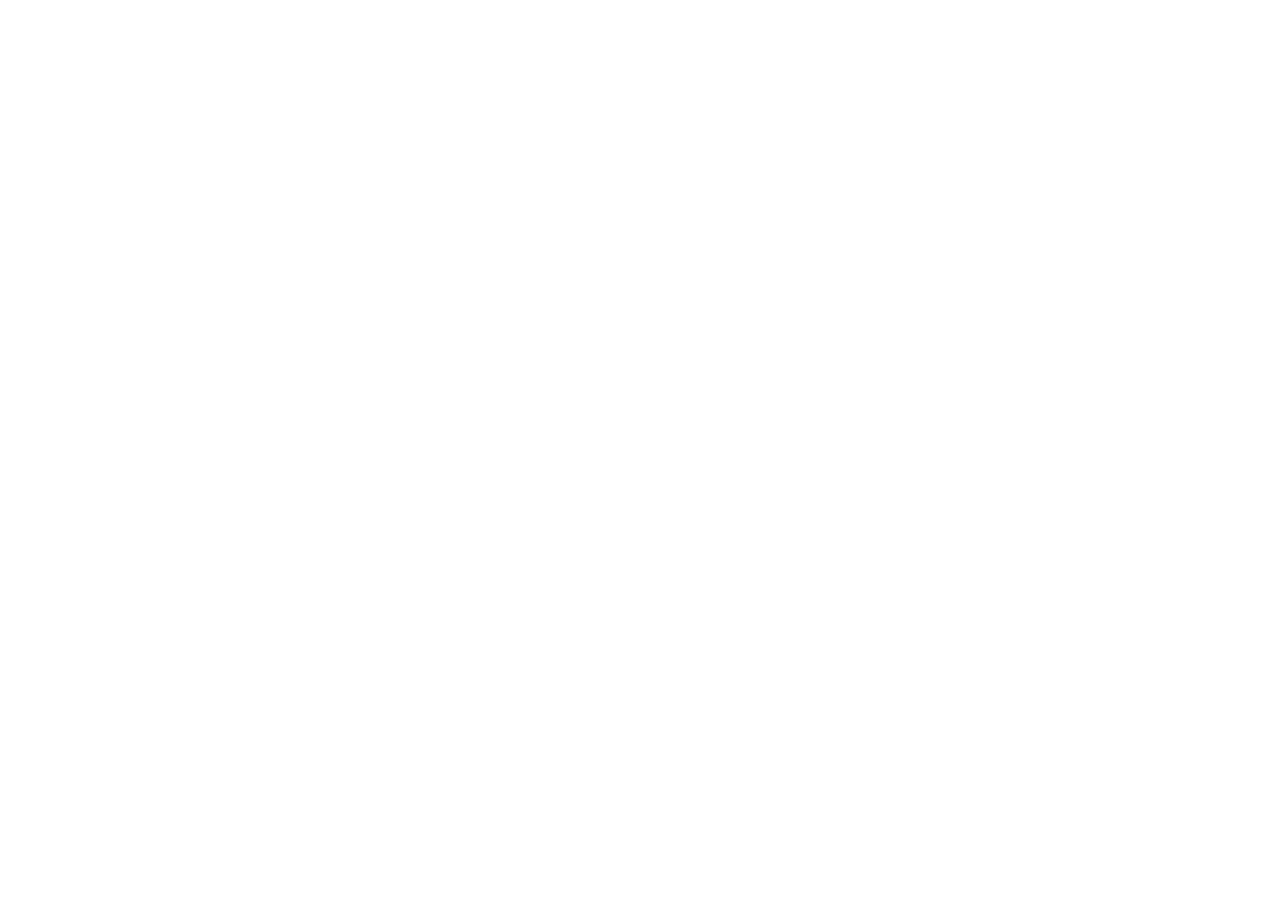
==== index.html @ 08f81242 "first player" ====
<!DOCTYPE html>
<html lang="en">
<head>
    <meta charset="UTF-8">
    <meta name="viewport" content="width=device-width, initial-scale=1.0">
    <title>Document</title>
</head>
<body>
    
</body>
</html>
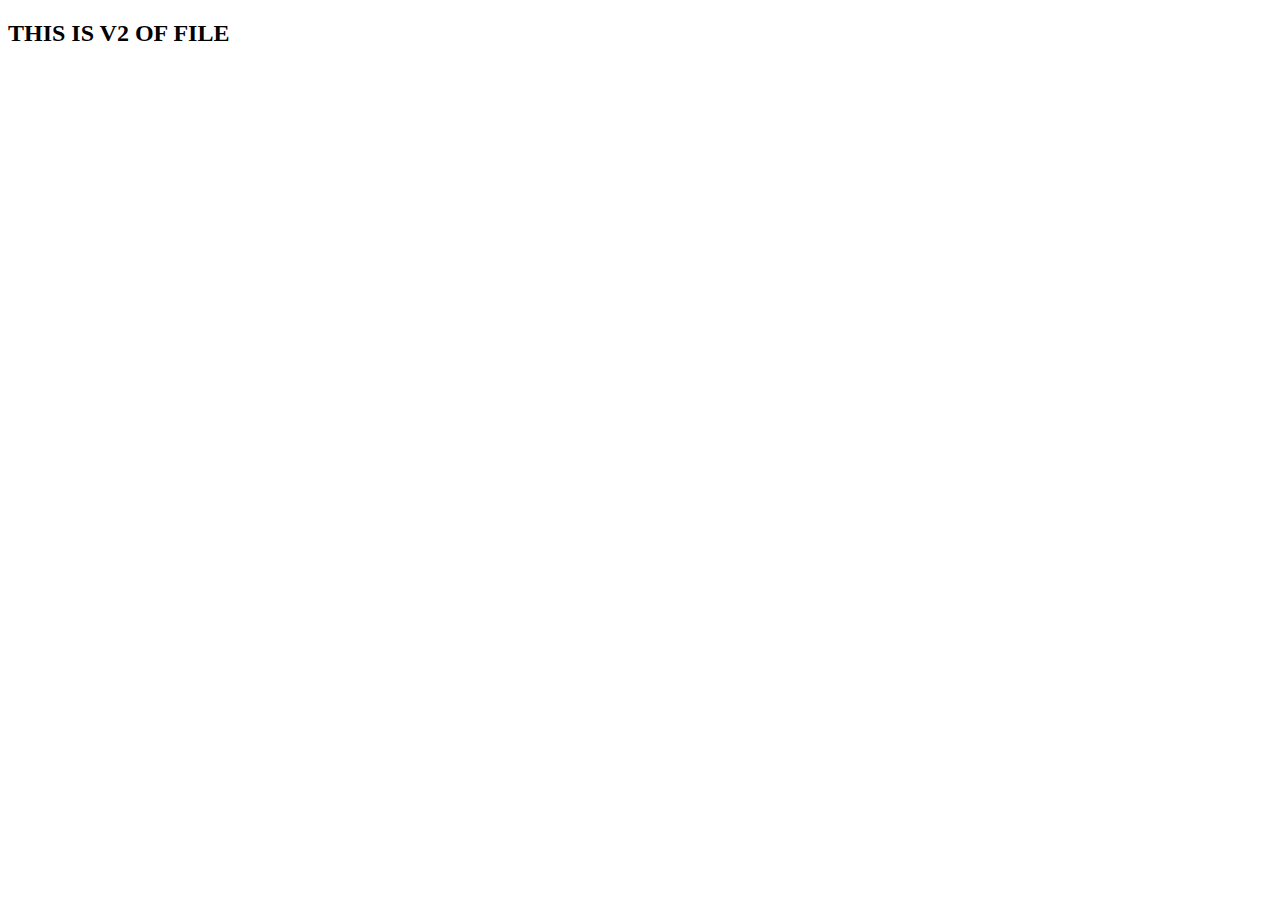
==== commit 3f052f48: "This is 2 change" ====
--- a/index.html
+++ b/index.html
@@ -6,6 +6,8 @@
     <title>Document</title>
 </head>
 <body>
+    <h2>THIS IS V2 OF FILE</h2>
+    
     
 </body>
 </html>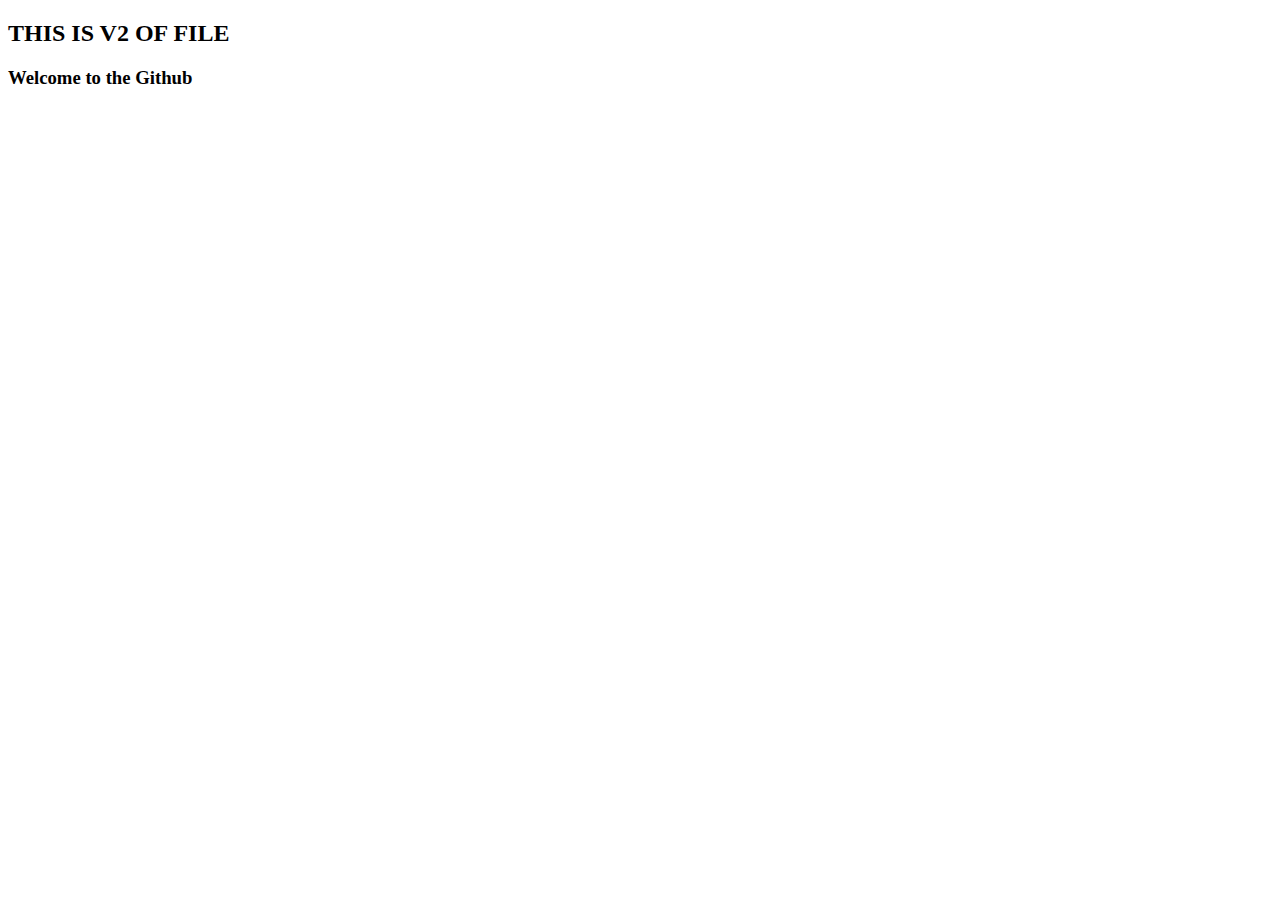
==== commit 713cd723: "This is Github change" ====
--- a/index.html
+++ b/index.html
@@ -7,6 +7,8 @@
 </head>
 <body>
     <h2>THIS IS V2 OF FILE</h2>
+
+    <h3>Welcome to the Github</h3>
     
     
 </body>
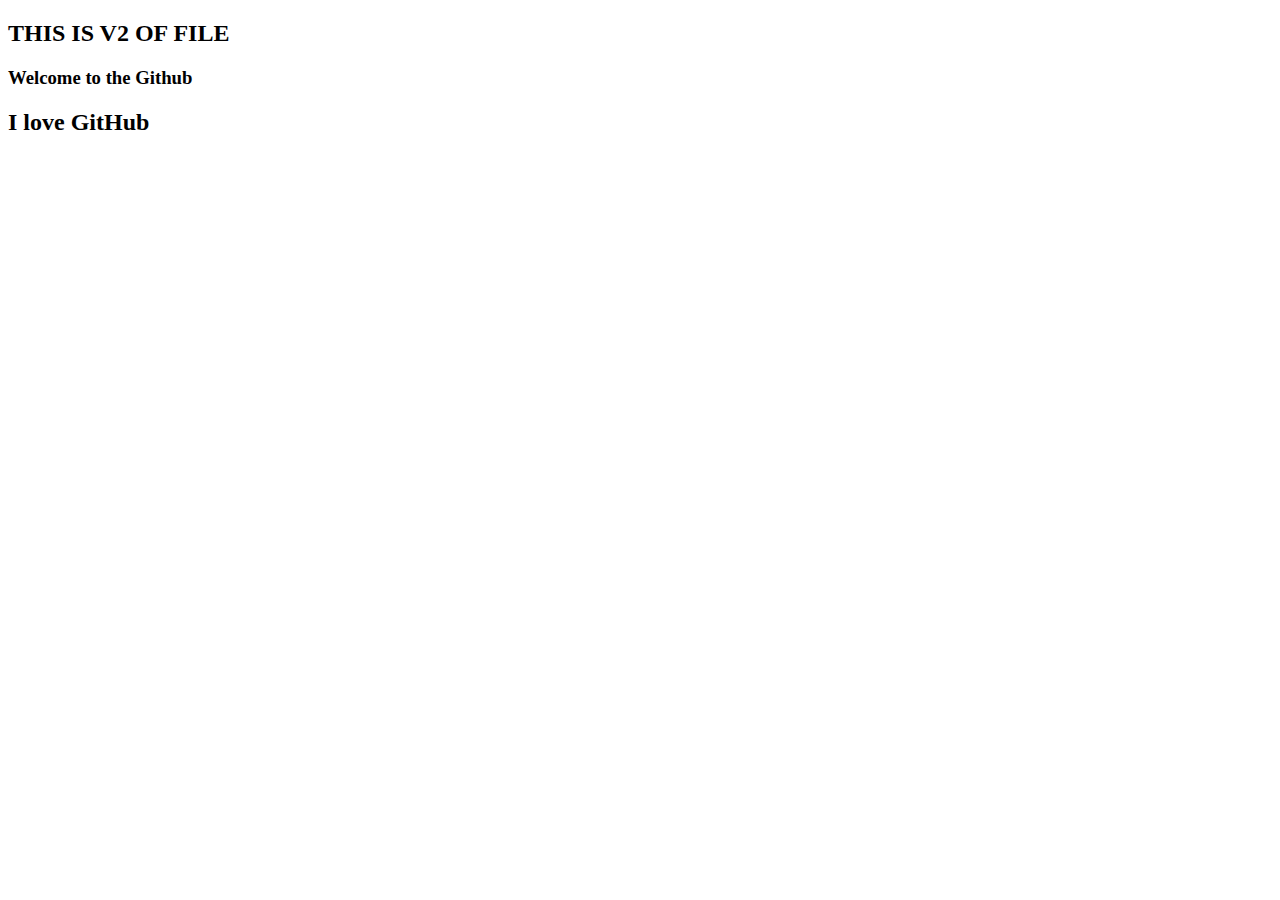
==== commit f519fc2d: "New V5" ====
--- a/index.html
+++ b/index.html
@@ -9,6 +9,9 @@
     <h2>THIS IS V2 OF FILE</h2>
 
     <h3>Welcome to the Github</h3>
+
+    <h2>I love GitHub</h2>
+    
     
     
 </body>
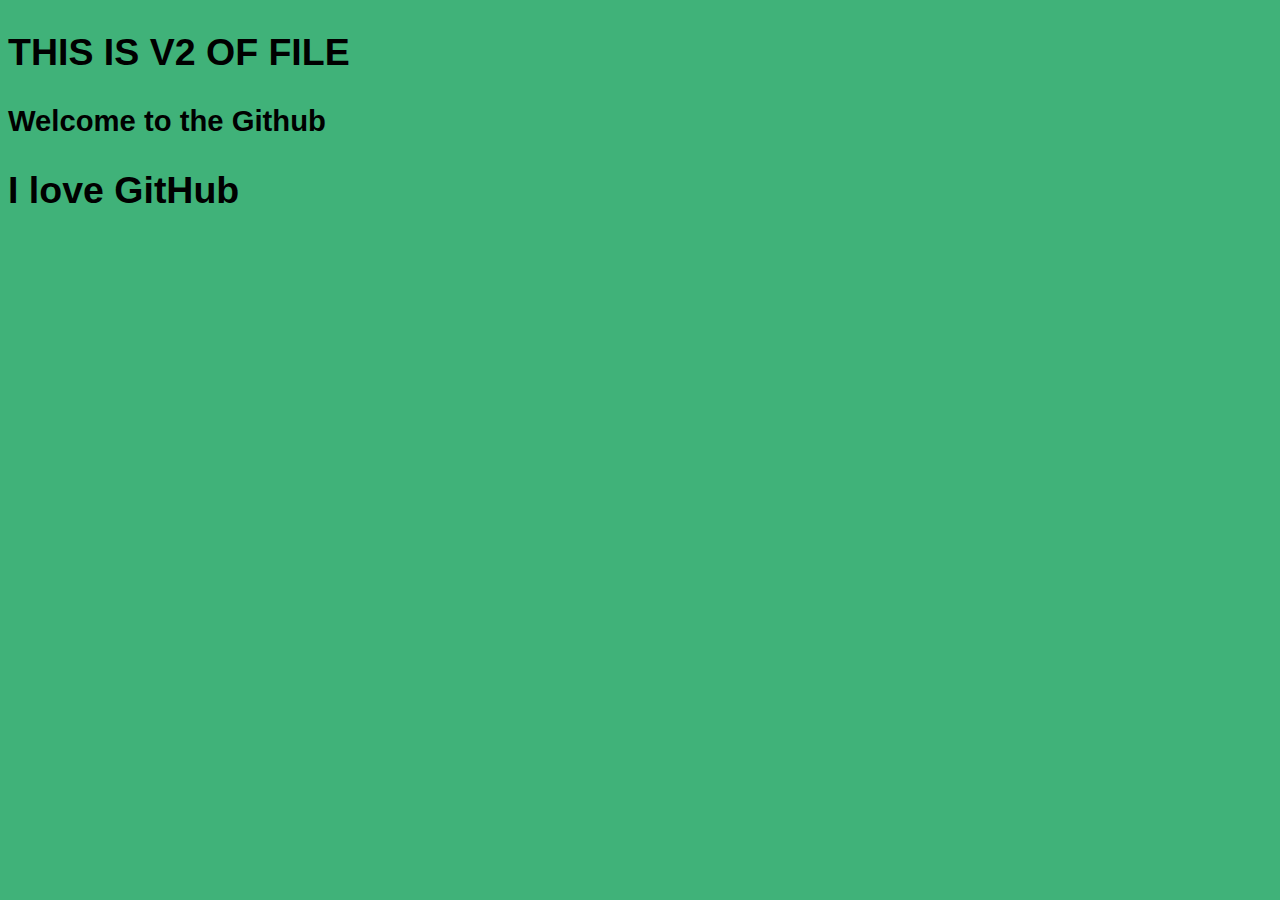
==== commit 1ae4c047: "Added the design file" ====
--- a/index.html
+++ b/index.html
@@ -3,6 +3,8 @@
 <head>
     <meta charset="UTF-8">
     <meta name="viewport" content="width=device-width, initial-scale=1.0">
+    <link rel="stylesheet" href="new.css">
+    
     <title>Document</title>
 </head>
 <body>
@@ -11,7 +13,7 @@
     <h3>Welcome to the Github</h3>
 
     <h2>I love GitHub</h2>
-    
+
     
     
 </body>
--- a/new.css
+++ b/new.css
@@ -0,0 +1,7 @@
+body{
+    background-color: #40b279;
+    color: black;
+    font-family:'Segoe UI', Tahoma, Geneva, Verdana, sans-serif;
+    font-size: 25px;
+    
+}